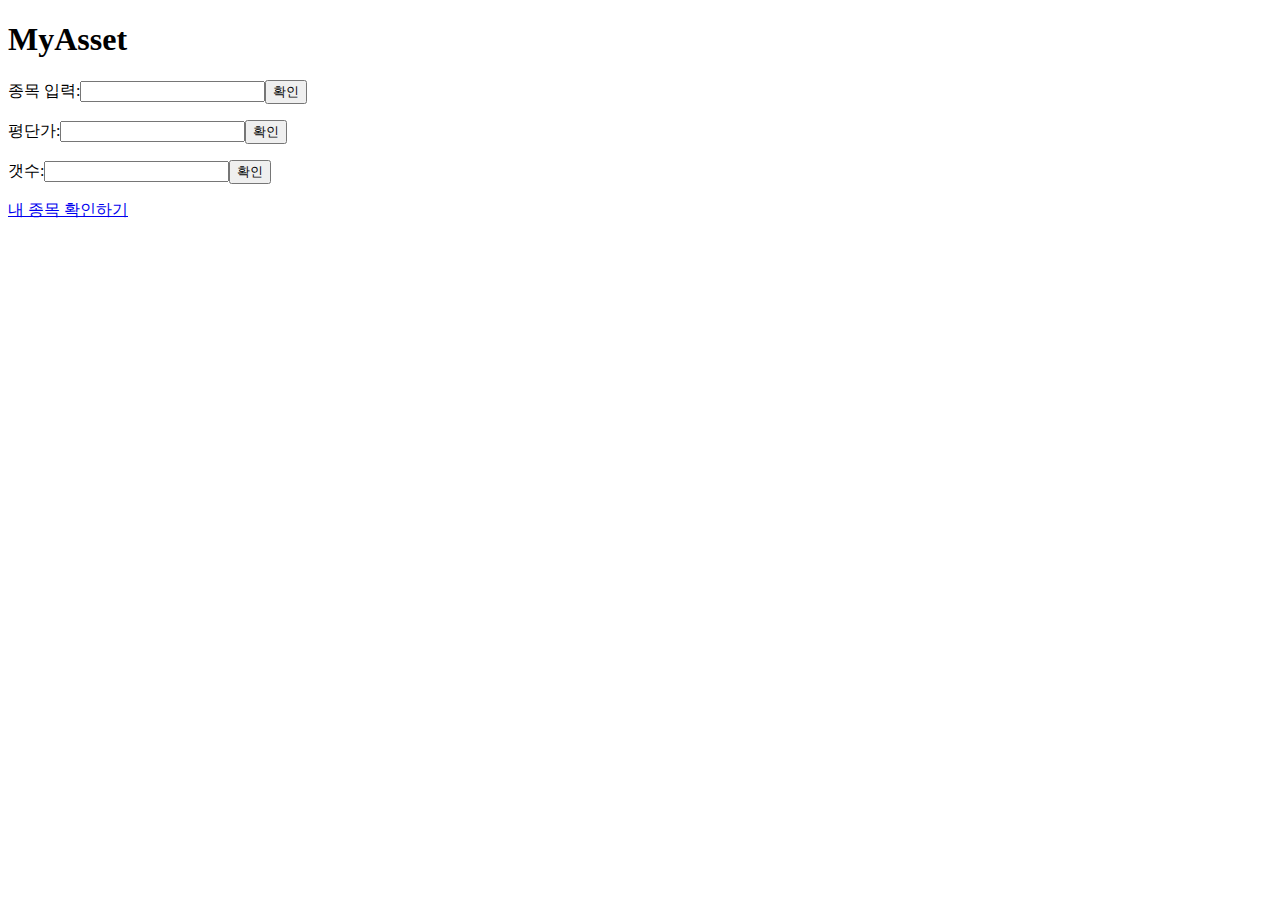
==== index.html @ 53d962a4 "first_week study 1" ====
<!DOCTYPE html>
<html lang="en">
<head>
    <meta charset="UTF-8">
    <meta name="viewport" content="width=device-width, initial-scale=1.0">
    <title>주식 포트폴리오 관리하기</title>
    <link rel="stylesheet" href="style.css" />
</head>
<body>
    <div class="wrap">
        <div class="title">
            <h1>MyAsset</h1>
        </div>
        <div class="subject">
            <p><span class="object name">종목 입력:</span><input type=text; class="input"><button class="btn">확인</button></p>
            <p><span class="object price">평단가:</span><input type=text; class="input"><button class="btn">확인</button></p>
            <p><span class="object number">갯수:</span><input type=text; class="input"><button class="btn">확인</button></p>
        </div>
            <a href="my_stock.html" class = "mystock">내 종목 확인하기</a>     
    </div>
</body>
</html>
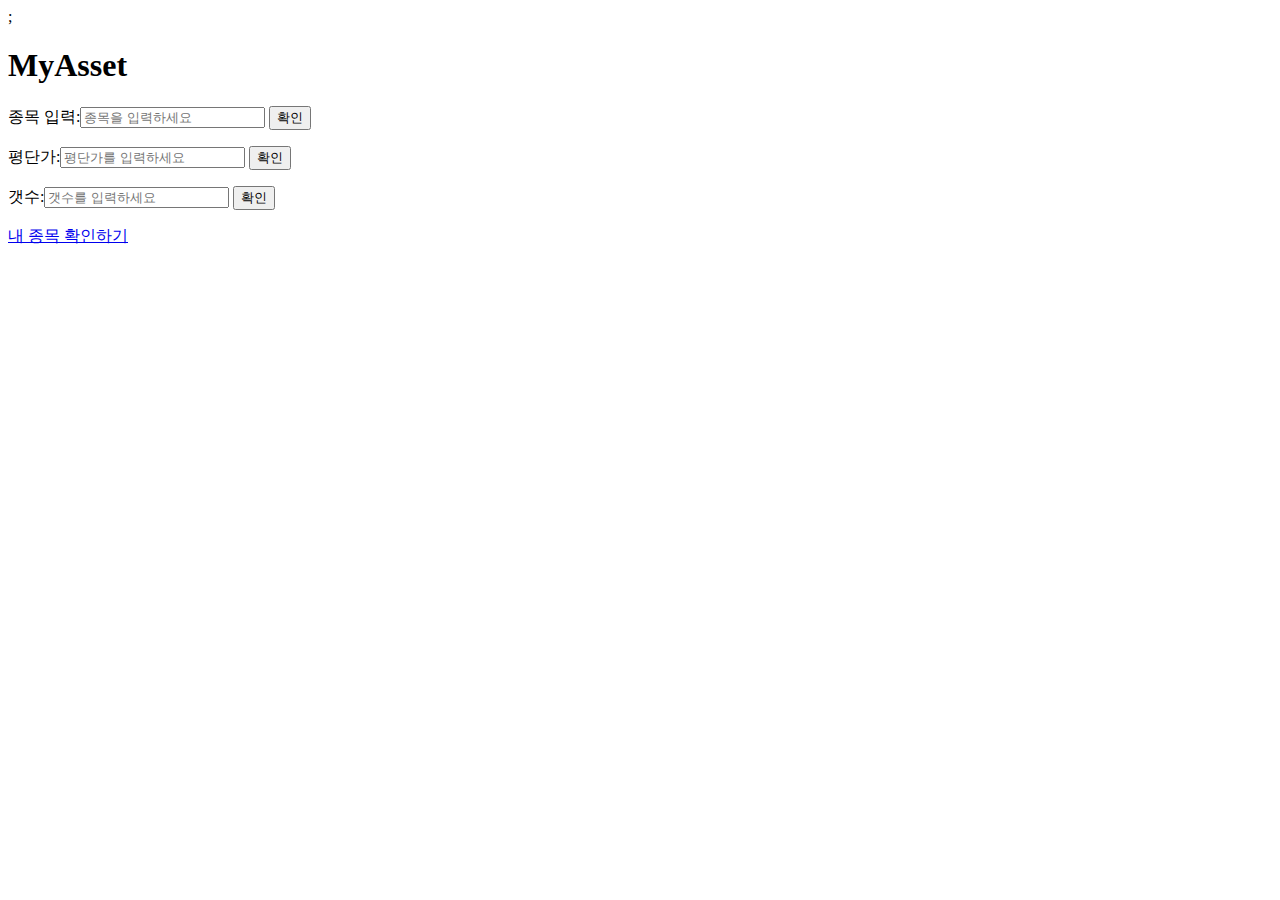
==== commit 585cea1c: "js_btn" ====
--- a/index.html
+++ b/index.html
@@ -6,17 +6,25 @@
     <title>주식 포트폴리오 관리하기</title>
     <link rel="stylesheet" href="style.css" />
 </head>
-<body>
+<body class ="body">;
     <div class="wrap">
-        <div class="title">
-            <h1>MyAsset</h1>
+        <!-- 제목 -->
+        <div > 
+            <h1 class="title">MyAsset</h1>
         </div>
+        <!-- 입력값 -->
         <div class="subject">
-            <p><span class="object name">종목 입력:</span><input type=text; class="input"><button class="btn">확인</button></p>
-            <p><span class="object price">평단가:</span><input type=text; class="input"><button class="btn">확인</button></p>
-            <p><span class="object number">갯수:</span><input type=text; class="input"><button class="btn">확인</button></p>
+            <p><span class="object name">종목 입력:</span><input type=text; class="inputs" id="inputname" placeholder="종목을 입력하세요">
+                <button class="btn" id="name_btn">확인</button></p>
+            <p><span class="object price">평단가:</span><input type=text; class="inputs" id="inputprice" placeholder="평단가를 입력하세요">
+                <button class="btn" id="price_btn">확인</button></p>
+            <p><span class="object number">갯수:</span><input type=text; class="inputs" id="inputnumber" placeholder="갯수를 입력하세요">
+                <button class="btn" id="number_btn">확인</button></p>
         </div>
+        <!-- 다른페이지로 -->
             <a href="my_stock.html" class = "mystock">내 종목 확인하기</a>     
     </div>
+
+    <script src="javascript.js"></script>
 </body>
 </html>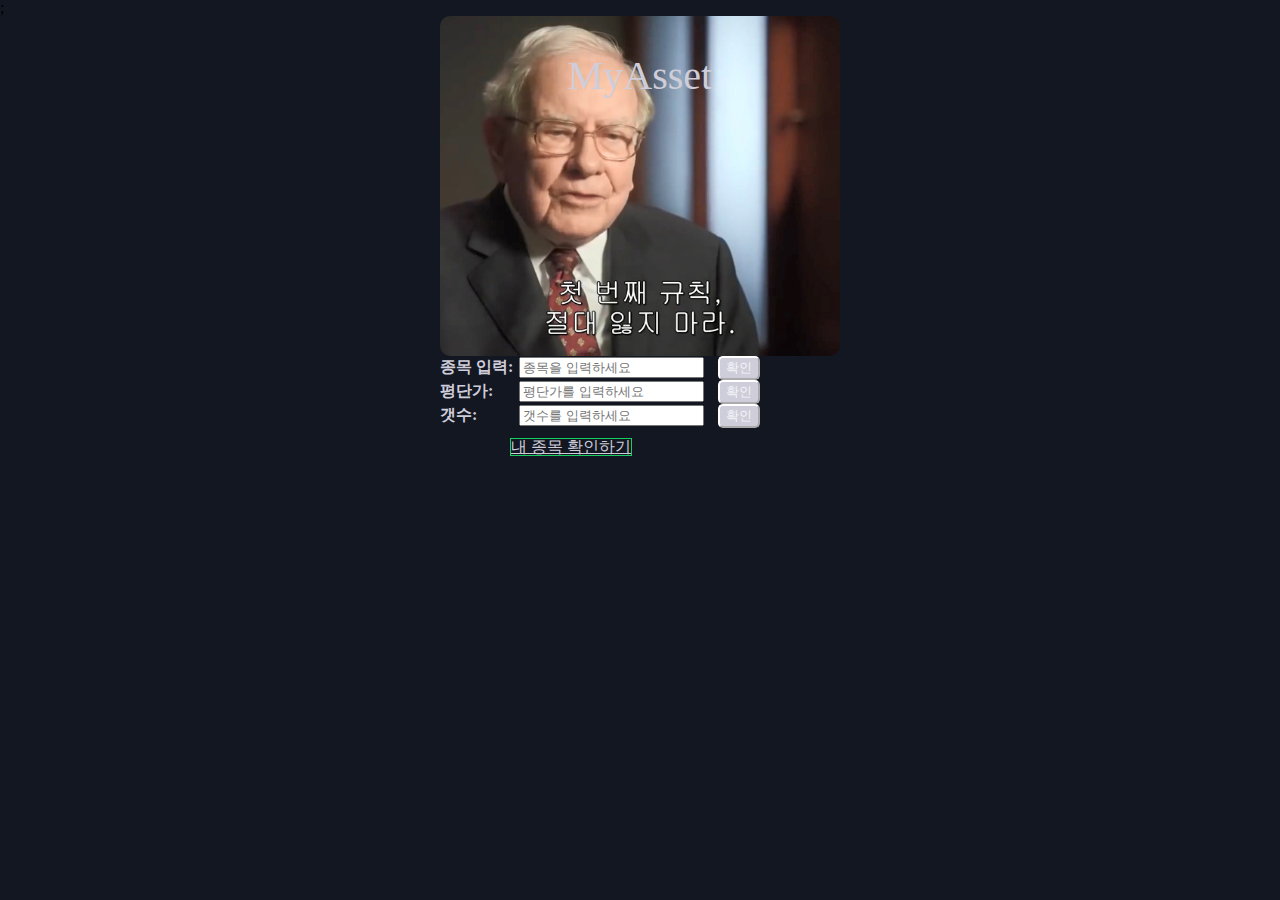
==== commit 49c6f196: "validation of input" ====
--- a/index.html
+++ b/index.html
@@ -14,11 +14,14 @@
         </div>
         <!-- 입력값 -->
         <div class="subject">
-            <p><span class="object name">종목 입력:</span><input type=text; class="inputs" id="inputname" placeholder="종목을 입력하세요">
+            <p><span class="object name">종목 입력:</span>
+                <input type=text; class="inputs" id="inputname" placeholder="종목을 입력하세요">
                 <button class="btn" id="name_btn">확인</button></p>
-            <p><span class="object price">평단가:</span><input type=text; class="inputs" id="inputprice" placeholder="평단가를 입력하세요">
+            <p><span class="object price">평단가:</span>
+                <input type=text; class="inputs" id="inputprice" placeholder="평단가를 입력하세요">
                 <button class="btn" id="price_btn">확인</button></p>
-            <p><span class="object number">갯수:</span><input type=text; class="inputs" id="inputnumber" placeholder="갯수를 입력하세요">
+            <p><span class="object number">갯수:</span>
+                <input type=text; class="inputs" id="inputnumber" placeholder="갯수를 입력하세요">
                 <button class="btn" id="number_btn">확인</button></p>
         </div>
         <!-- 다른페이지로 -->
--- a/style.css
+++ b/style.css
@@ -0,0 +1,46 @@
+@import "reset.css";
+body{
+    background-color:rgb(19,23,34) !important;  
+}
+.title{
+    color: rgb(207,205,218);
+    width: 400px;
+    height: 300px;
+    background-image: url('buffet.jpg');
+    background-position: center;
+    background-size: cover;
+    border-radius: 10px;
+    text-align: center;
+    padding-top: 40px;
+    font-size : 40px;
+}
+.mystock{
+    margin: 10px auto auto 70px;
+    display:inline-block;
+    border: 1px solid #19ce60;
+    color: rgb(207,205,218);
+}
+.subject{
+    width: 600px;
+    font-size: 16px;
+    font-weight: bold;
+    color:rgb(207,205,218);
+}
+.object{
+    width:75px;
+    display:inline-block;
+}
+.wrap {
+    margin: auto;
+    width: 400px;
+}
+.input{
+    border:1px solid #03c75a;
+}
+.btn{
+    margin-left: 10px;
+    border-radius: 5px;
+    border-color: white;
+    background-color: rgb(207,205,218);
+    color: #f3f5f7;
+}
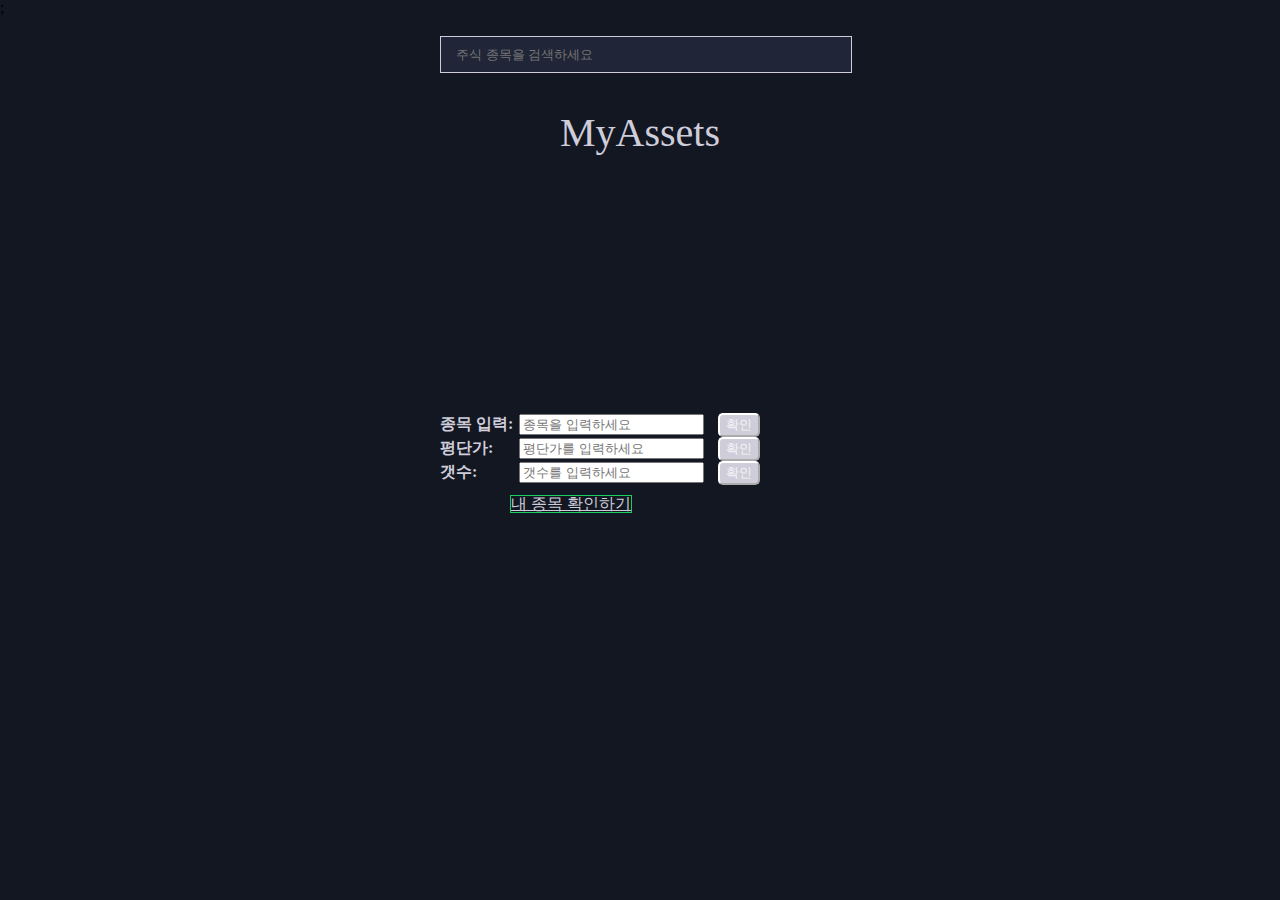
==== commit fe0e2e37: "Add files via upload" ====
--- a/index.html
+++ b/index.html
@@ -8,9 +8,10 @@
 </head>
 <body class ="body">;
     <div class="wrap">
+        <input id="search" placeholder="주식 종목을 검색하세요">
         <!-- 제목 -->
         <div > 
-            <h1 class="title">MyAsset</h1>
+            <h1 class="title">MyAssets</h1>
         </div>
         <!-- 입력값 -->
         <div class="subject">
--- a/style.css
+++ b/style.css
@@ -6,9 +6,6 @@
     color: rgb(207,205,218);
     width: 400px;
     height: 300px;
-    background-image: url('buffet.jpg');
-    background-position: center;
-    background-size: cover;
     border-radius: 10px;
     text-align: center;
     padding-top: 40px;
@@ -44,3 +41,12 @@
     background-color: rgb(207,205,218);
     color: #f3f5f7;
 }
+#search{
+    background-color:rgb(32,38,55);
+    border: 1px solid rgb(207,205,218);
+    margin-top: 20px;
+    padding: 10px 15px;
+    width:380px;
+    font-size:13px;
+    color : #f3f5f7;
+}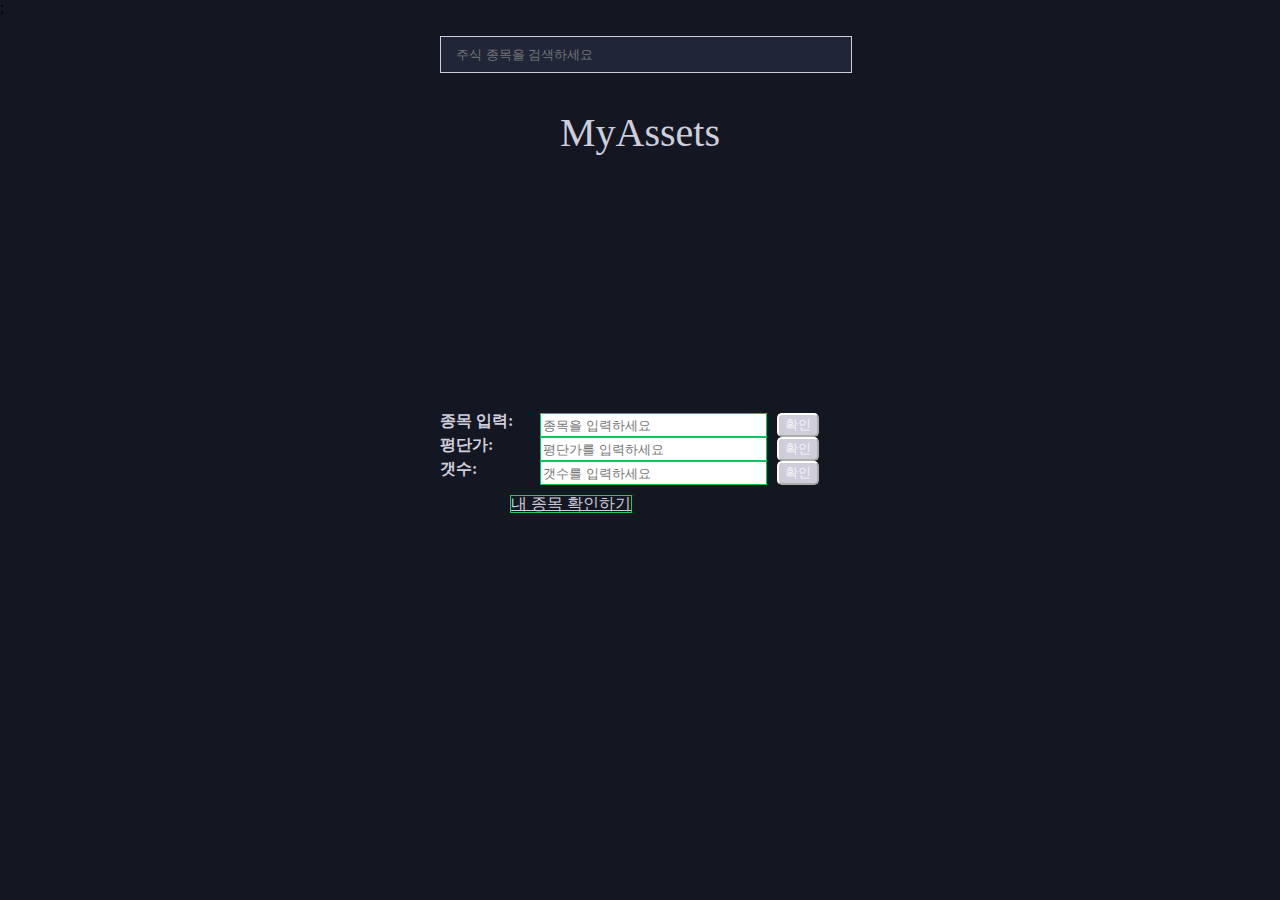
==== commit 784885d0: "stock table" ====
--- a/index.html
+++ b/index.html
@@ -5,6 +5,7 @@
     <meta name="viewport" content="width=device-width, initial-scale=1.0">
     <title>주식 포트폴리오 관리하기</title>
     <link rel="stylesheet" href="style.css" />
+    
 </head>
 <body class ="body">;
     <div class="wrap">
@@ -15,20 +16,20 @@
         </div>
         <!-- 입력값 -->
         <div class="subject">
-            <p><span class="object name">종목 입력:</span>
+            <div><span class="object name">종목 입력:</span>
                 <input type=text; class="inputs" id="inputname" placeholder="종목을 입력하세요">
-                <button class="btn" id="name_btn">확인</button></p>
-            <p><span class="object price">평단가:</span>
+                <button class="btn" id="name_btn">확인</button></div>
+            <div><span class="object price">평단가:</span>
                 <input type=text; class="inputs" id="inputprice" placeholder="평단가를 입력하세요">
-                <button class="btn" id="price_btn">확인</button></p>
-            <p><span class="object number">갯수:</span>
+                <button class="btn" id="price_btn">확인</button></div>
+            <div><span class="object number">갯수:</span>
                 <input type=text; class="inputs" id="inputnumber" placeholder="갯수를 입력하세요">
-                <button class="btn" id="number_btn">확인</button></p>
+                <button class="btn" id="number_btn">확인</button></div>
         </div>
         <!-- 다른페이지로 -->
             <a href="my_stock.html" class = "mystock">내 종목 확인하기</a>     
     </div>
-
+        
     <script src="javascript.js"></script>
 </body>
 </html>--- a/style.css
+++ b/style.css
@@ -23,16 +23,21 @@
     font-weight: bold;
     color:rgb(207,205,218);
 }
+.subject div{
+    display:flex;
+}
+
 .object{
-    width:75px;
+    width:100px;
     display:inline-block;
 }
 .wrap {
     margin: auto;
     width: 400px;
 }
-.input{
+.inputs{
     border:1px solid #03c75a;
+    flex:0.5;
 }
 .btn{
     margin-left: 10px;
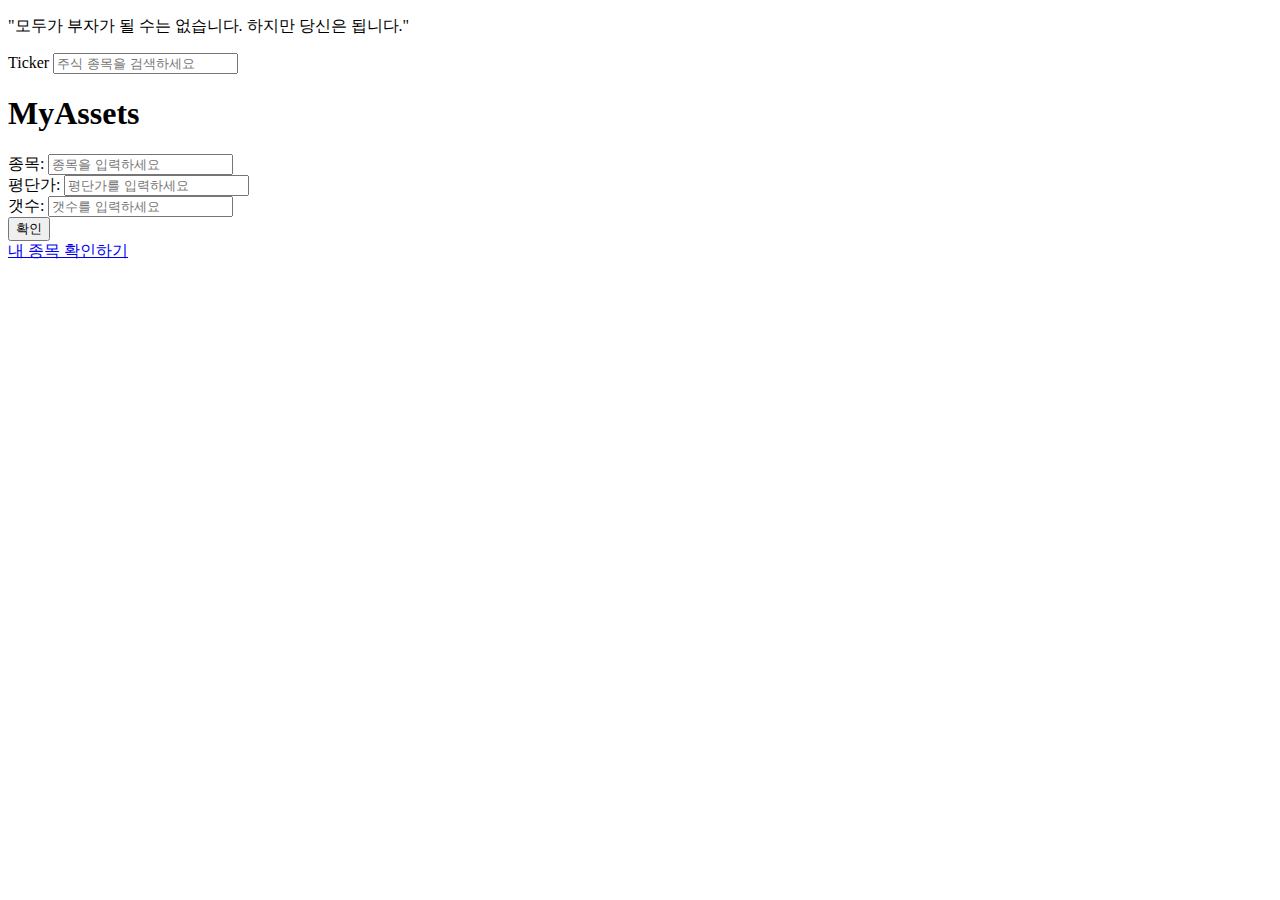
==== commit 96c9de19: "flask python" ====
--- a/index.html
+++ b/index.html
@@ -4,32 +4,42 @@
     <meta charset="UTF-8">
     <meta name="viewport" content="width=device-width, initial-scale=1.0">
     <title>주식 포트폴리오 관리하기</title>
-    <link rel="stylesheet" href="style.css" />
+    <link rel="stylesheet" href="static/style.css" />
+    <script src="https://ajax.googleapis.com/ajax/libs/jquery/3.5.1/jquery.min.js"></script>
     
 </head>
-<body class ="body">;
-    <div class="wrap">
-        <input id="search" placeholder="주식 종목을 검색하세요">
-        <!-- 제목 -->
-        <div > 
-            <h1 class="title">MyAssets</h1>
-        </div>
+<body>
+    <!-- 윗부분(검색, 로그인, 회원가입) -->
+        <header class="styledHeader">
+            <div class="upside">
+                <p>"모두가 부자가 될 수는 없습니다. 하지만 당신은 됩니다."</p>
+                <div class = "flex">
+                Ticker
+                <input id="search" placeholder="주식 종목을 검색하세요">
+                </div>
+            </div>
+        </header>
+
+            <!-- 제목 -->
+            <div > 
+                <h1 class="title">MyAssets</h1>
+            </div>
+        
         <!-- 입력값 -->
         <div class="subject">
-            <div><span class="object name">종목 입력:</span>
-                <input type=text; class="inputs" id="inputname" placeholder="종목을 입력하세요">
-                <button class="btn" id="name_btn">확인</button></div>
-            <div><span class="object price">평단가:</span>
-                <input type=text; class="inputs" id="inputprice" placeholder="평단가를 입력하세요">
-                <button class="btn" id="price_btn">확인</button></div>
-            <div><span class="object number">갯수:</span>
+            <div class ="nameSubject"><span class="object name">종목:</span>
+                <input type=text; class="inputs" id="inputname" placeholder="종목을 입력하세요"></div>
+            <div class ="priceSubject"><span class="object price">평단가:</span>
+                <input type=text; class="inputs" id="inputprice" placeholder="평단가를 입력하세요"></div>
+            <div class ="numberSubject"><span class="object number">갯수:</span>
                 <input type=text; class="inputs" id="inputnumber" placeholder="갯수를 입력하세요">
-                <button class="btn" id="number_btn">확인</button></div>
+            </div>
+            <button class="btn" id="stock_btn">확인</button>
         </div>
         <!-- 다른페이지로 -->
-            <a href="my_stock.html" class = "mystock">내 종목 확인하기</a>     
-    </div>
+            <a href="/my_stock" class = "mystock">내 종목 확인하기</a>
+    
         
-    <script src="javascript.js"></script>
+    <script src="static/javascript.js"></script>
 </body>
 </html>